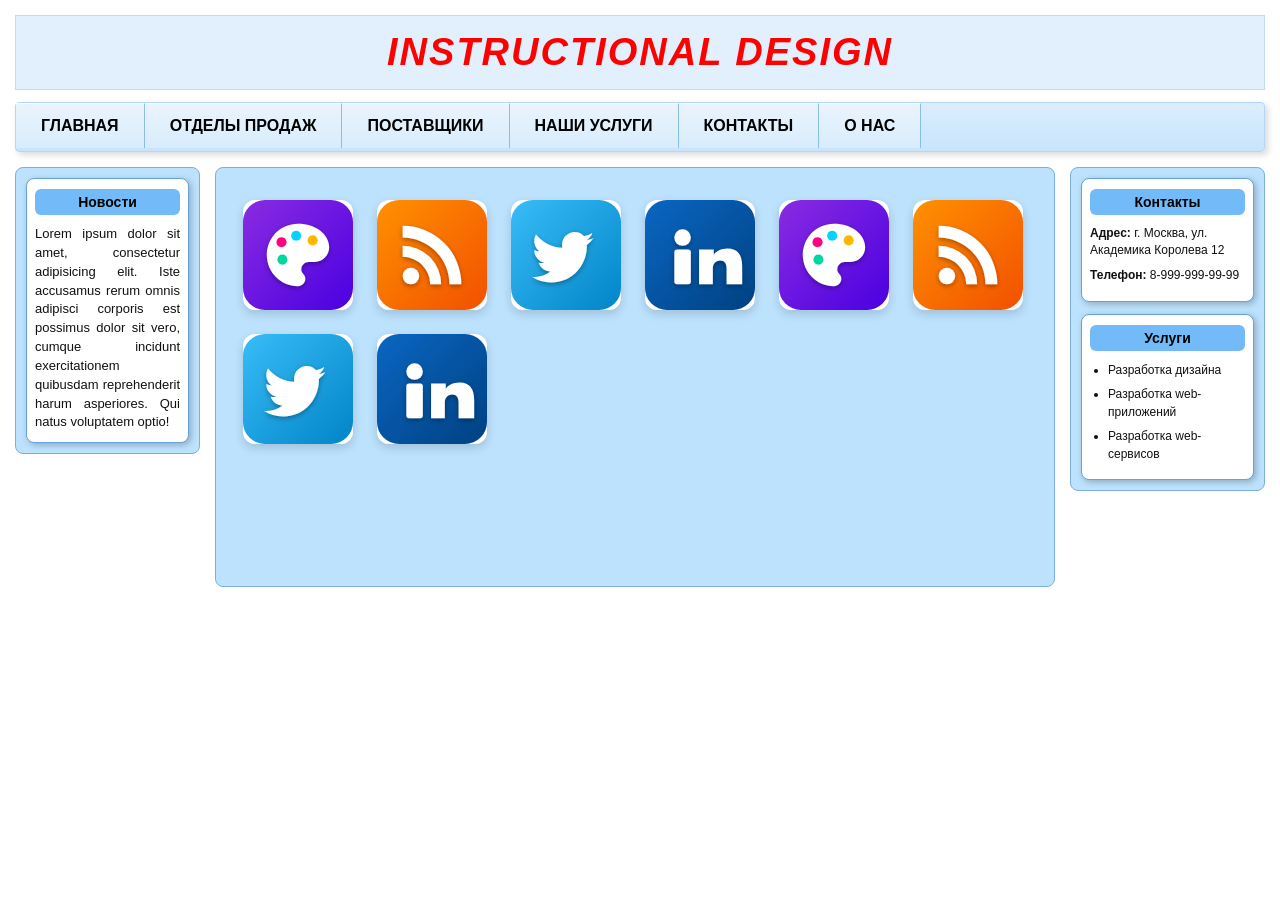
==== index.html @ 059cc38b "Add files via upload" ====
<!DOCTYPE html>
<html lang="ru">
<head>
    <meta charset="UTF-8">
    <meta name="viewport" content="width=device-width, initial-scale=1.0">
    <title>Лабораторная работа №3 - CSS</title>
    <link rel="stylesheet" href="style-1.css">
</head>
<body>
    <div class="header">
        <h1>INSTRUCTIONAL DESIGN</h1>
    </div>

    <div class="nav">
        <div>
            <a href="index.html" class="pt">Главная</a>
            <div class="drop">
                <a href="index.html" class="drop_item">Главная страница</a>
                <a href="task1.html" class="drop_item">Задание 1 (Макет)</a>
                <a href="task2.html" class="drop_item">Задание 2 (Меню)</a>
                <a href="task2_star.html" class="drop_item">Задание 2* (Вложенность)</a>
                <a href="task3.html" class="drop_item">Задание 3 (Аккордеон)</a>
            </div>
        </div>
        <a href="" class="pt">Отделы продаж</a>
        <div>
            <a href="" class="pt">Поставщики</a>
            <div class="drop">
                <a href="" class="drop_item">ООО "Дизайн"</a>
                <a href="" class="drop_item">ООО "Арт"</a>
                <a href="" class="drop_item">ООО "Фотостиль"</a>
            </div>
        </div>
        <a href="" class="pt">Наши услуги</a>
        <a href="" class="pt">Контакты</a>
        <a href="" class="pt">О нас</a>
    </div>

    <div class="main-content">
        <div class="left-col">
            <div class="side-box">
                <div class="side-title">Новости</div>
                <p>Lorem ipsum dolor sit amet, consectetur adipisicing elit. Iste accusamus rerum omnis adipisci corporis est possimus dolor sit vero, cumque incidunt exercitationem quibusdam reprehenderit harum asperiores. Qui natus voluptatem optio!</p>
            </div>
        </div>

        <div class="right-col">
            <div class="side-box">
                <div class="side-title">Контакты</div>
                <p class="contacts-p"><strong>Адрес:</strong> г. Москва, ул. Академика Королева 12</p>
                <p class="contacts-p"><strong>Телефон:</strong> 8-999-999-99-99</p>
            </div>
            <div class="side-box">
                <div class="side-title">Услуги</div>
                <ul class="services-list">
                    <li>Разработка дизайна</li>
                    <li>Разработка web-приложений</li>
                    <li>Разработка web-сервисов</li>
                </ul>
            </div>
        </div>

        <div class="center-col">
            <div class="cards-wrapper">
                <div class="base">
                    <img src="images/design.svg" alt="Дизайн">
                    <a href="#" class="layer">Дизайн</a>
                </div>
                <div class="base">
                    <img src="images/rss.svg" alt="RSS">
                    <a href="#" class="layer">RSS</a>
                </div>
                <div class="base">
                    <img src="images/twitter.svg" alt="Twitter">
                    <a href="#" class="layer">Twitter</a>
                </div>
                <div class="base">
                    <img src="images/linkedin.svg" alt="LinkedIn">
                    <a href="#" class="layer">LinkedIn</a>
                </div>
                <div class="base">
                    <img src="images/design.svg" alt="Дизайн">
                    <a href="#" class="layer">Дизайн</a>
                </div>
                <div class="base">
                    <img src="images/rss.svg" alt="RSS">
                    <a href="#" class="layer">RSS</a>
                </div>
                <div class="base">
                    <img src="images/twitter.svg" alt="Twitter">
                    <a href="#" class="layer">Twitter</a>
                </div>
                <div class="base">
                    <img src="images/linkedin.svg" alt="LinkedIn">
                    <a href="#" class="layer">LinkedIn</a>
                </div>
            </div>
        </div>
    </div>
</body>
</html>
---- style-1.css ----
body {
    margin: 0;
    padding: 15px;
    font-family: Arial, sans-serif;
    background-color: #ffffff;
}

.header {
    background-color: #e2f0fe;
    border: 1px solid #c2dcf5;
    padding: 15px 0;
    text-align: center;
    margin-bottom: 12px;
}

.header h1 {
    margin: 0;
    color: #ff0000;
    font-size: 38px;
    font-weight: bold;
    font-style: italic;
    letter-spacing: 2px;
}

.nav {
    background: linear-gradient(to bottom, #dbeeff, #c8e4fc);
    border: 1px solid #b3d7f8;
    border-radius: 4px;
    height: 48px;
    margin-bottom: 15px;
    box-shadow: 3px 3px 6px rgba(0, 0, 0, 0.15);
}

.nav .pt {
    background: linear-gradient(to bottom, #eaf4fd, #d8ecfc);
    color: #000;
    text-decoration: none;
    font-size: 16px;
    font-weight: 700;
    text-transform: uppercase;
    text-align: center;
    display: block;
    float: left;
    padding: 13px 25px;
    border-right: 1px solid #8abde9;
    border-top: 1px solid #fff;
    box-sizing: border-box;
}

.nav .pt:hover {
    background: linear-gradient(to bottom, #c6e1f9, #a8d1f6);
}

.nav div {
    display: block;
    float: left;
    position: relative;
}

.nav div .drop {
    display: none;
    position: absolute;
    top: 100%;
    left: 0;
    width: 210px;
    background: #ffffff;
    box-shadow: 3px 3px 6px rgba(0, 0, 0, 0.2);
    z-index: 100;
}

.nav div:hover > .drop {
    display: block;
}

.drop_item {
    text-decoration: none;
    display: block;
    background: linear-gradient(to bottom, #eaf4fd, #d8ecfc);
    color: #000;
    border-bottom: 1px solid #b3d7f8;
    padding: 10px 15px;
    font-size: 14px;
    font-weight: bold;
    text-align: left;
}

.drop_item:hover {
    background: linear-gradient(to bottom, #c6e1f9, #a8d1f6);
}

.main-content {
    overflow: hidden;
}

.left-col {
    float: left;
    width: 185px;
    margin-right: 15px;
    background-color: #bce2fe;
    border: 1px solid #7bafe0;
    border-radius: 8px;
    padding: 10px;
    box-sizing: border-box;
}

.right-col {
    float: right;
    width: 195px;
    margin-left: 15px;
    background-color: #bce2fe;
    border: 1px solid #7bafe0;
    border-radius: 8px;
    padding: 10px;
    box-sizing: border-box;
}

.center-col {
    overflow: hidden;
    background-color: #bce2fe;
    border: 1px solid #7bafe0;
    border-radius: 8px;
    padding: 20px 15px;
    min-height: 420px;
    box-sizing: border-box;
}

.side-box {
    background-color: #ffffff;
    border: 1px solid #66a3db;
    border-radius: 8px;
    padding: 10px 8px;
    box-shadow: 2px 2px 6px rgba(0, 0, 0, 0.25);
    box-sizing: border-box;
}

.right-col .side-box {
    margin-bottom: 12px;
}

.right-col .side-box:last-child {
    margin-bottom: 0;
}

.side-title {
    background-color: #72bbf8;
    color: #000;
    font-weight: bold;
    font-size: 14px;
    text-align: center;
    padding: 5px;
    border-radius: 6px;
    margin-bottom: 10px;
}

.left-col p {
    margin: 0;
    font-size: 13px;
    line-height: 1.45;
    color: #111;
    text-align: justify;
}

.contacts-p {
    margin: 0 0 8px 0;
    font-size: 12px;
    line-height: 1.4;
    color: #111;
}

.services-list {
    margin: 0;
    padding-left: 18px;
    font-size: 12px;
    line-height: 1.5;
    color: #111;
}

.services-list li {
    margin-bottom: 6px;
}

.cards-wrapper {
    overflow: hidden;
    text-align: center;
}

.base {
    position: relative;
    float: left;
    width: 110px;
    height: 110px;
    margin: 12px;
    overflow: hidden;
    border-radius: 12px;
    background-color: #ffffff;
    box-shadow: 0 4px 10px rgba(0, 0, 0, 0.15);
    box-sizing: border-box;
}

.base img {
    width: 100%;
    height: 100%;
    display: block;
}

.layer {
    position: absolute;
    top: 0;
    left: -100%;
    width: 100%;
    height: 100%;
    background-color: rgba(10, 80, 180, 0.6);
    color: #ffffff;
    text-align: center;
    line-height: 110px;
    font-size: 16px;
    font-family: Arial, sans-serif;
    font-weight: bold;
    text-decoration: none;
    transition: left 0.3s;
    display: block;
}

.base:hover .layer {
    left: 0;
}
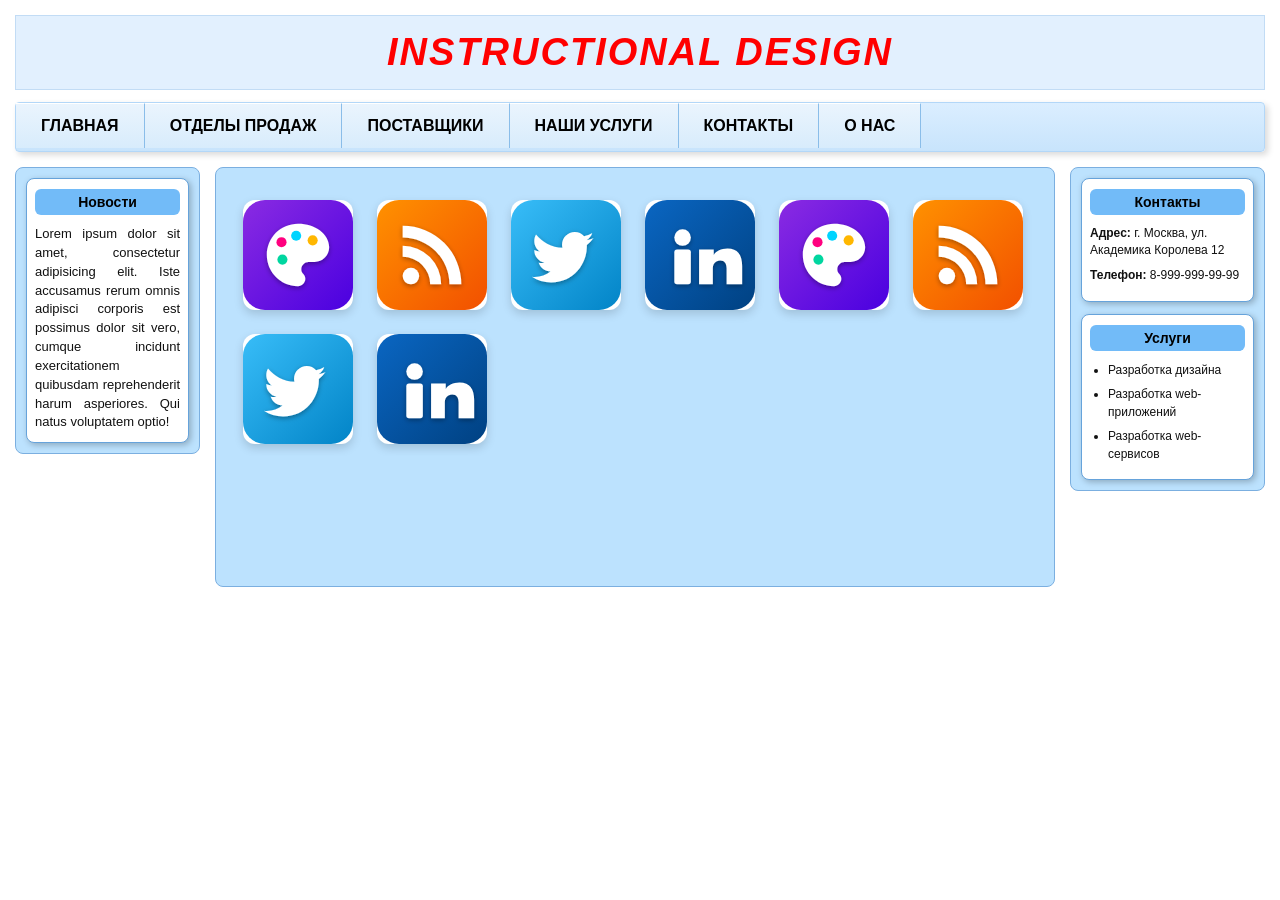
==== commit b43d1710: "Update index.html" ====
--- a/index.html
+++ b/index.html
@@ -18,7 +18,7 @@
                 <a href="index.html" class="drop_item">Главная страница</a>
                 <a href="task1.html" class="drop_item">Задание 1 (Макет)</a>
                 <a href="task2.html" class="drop_item">Задание 2 (Меню)</a>
-                <a href="task2_star.html" class="drop_item">Задание 2* (Вложенность)</a>
+                <a href="task2_1.html" class="drop_item">Задание 2* (Вложенность)</a>
                 <a href="task3.html" class="drop_item">Задание 3 (Аккордеон)</a>
             </div>
         </div>
